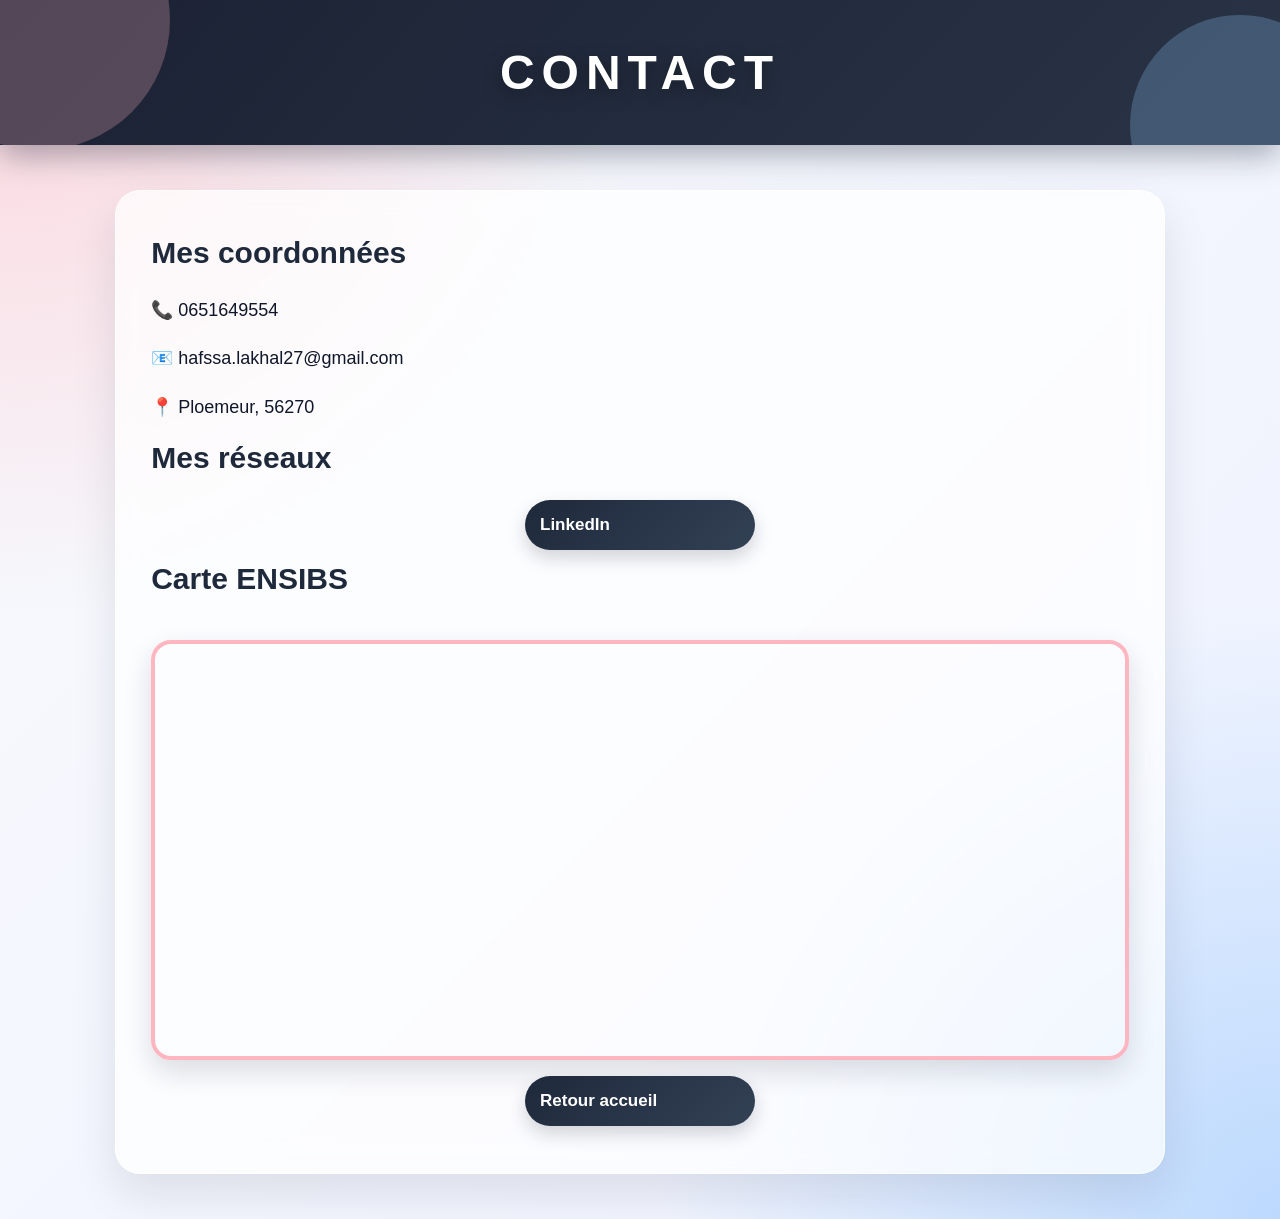
==== contact.html @ de4d3058 "Add files via upload" ====
<!DOCTYPE html>
<html lang="fr">
<head>

    <meta charset="UTF-8">

    <title>Contact</title>

    <link rel="stylesheet" href="style.css">

</head>

<body>

<header>

    <h1>CONTACT</h1>

</header>

<div class="container-page">

    <h2>Mes coordonnées</h2>

    <p>📞 0651649554</p>

    <p>📧 hafssa.lakhal27@gmail.com</p>

    <p>📍 Ploemeur, 56270</p>

    <h2>Mes réseaux</h2>

    <a href="https://www.linkedin.com"
       target="_blank"
       class="button-style">
        LinkedIn
    </a>

    <h2>Carte ENSIBS</h2>

    <iframe src="https://www-ensibs.univ-ubs.fr/fr/index.html"
            class="iframe-style">
    </iframe>

    <a href="index0.html" class="button-style">
        Retour accueil
    </a>

</div>

</body>
</html>
---- style.css ----
/* ===== GLOBAL ===== */
* {
    box-sizing: border-box;
}

html {
    scroll-behavior: smooth;
}

body {
    margin: 0;
    padding: 0;
    font-family: Arial, Helvetica, sans-serif;
    background:
        radial-gradient(circle at top left, rgba(255,182,193,0.55), transparent 35%),
        radial-gradient(circle at bottom right, rgba(147,197,253,0.55), transparent 35%),
        linear-gradient(135deg, #f8fafc, #eef2ff);
    color: #0f172a;
    min-height: 100vh;
}

/* ===== HEADER ===== */
header {
    background:
        linear-gradient(135deg, rgba(15,23,42,0.95), rgba(30,41,59,0.95));
    color: white;
    text-align: center;
    padding: 45px 25px;
    box-shadow: 0 10px 30px rgba(15,23,42,0.35);
    position: relative;
    overflow: hidden;
}

header::before {
    content: "";
    position: absolute;
    width: 260px;
    height: 260px;
    background: rgba(255,182,193,0.25);
    border-radius: 50%;
    top: -110px;
    left: -90px;
}

header::after {
    content: "";
    position: absolute;
    width: 220px;
    height: 220px;
    background: rgba(147,197,253,0.25);
    border-radius: 50%;
    bottom: -90px;
    right: -70px;
}

header h1,
header p {
    position: relative;
    z-index: 2;
}

header h1 {
    font-size: 48px;
    letter-spacing: 7px;
    margin: 0;
    text-shadow: 0 5px 18px rgba(0,0,0,0.35);
    transition: transform 0.3s ease, letter-spacing 0.3s ease;
}

header h1:hover {
    transform: scale(1.05);
    letter-spacing: 9px;
}

header p {
    font-size: 20px;
    opacity: 0.95;
    margin-top: 12px;
}

/* ===== LAYOUT PRINCIPAL ===== */
.container-principal {
    display: flex;
    width: 88%;
    margin: 45px auto;
    gap: 30px;
}

/* ===== LEFT SECTION ===== */
.left-section {
    width: 32%;
    background: rgba(255,255,255,0.75);
    backdrop-filter: blur(14px);
    padding: 30px;
    text-align: center;
    border-radius: 25px;
    border: 1px solid rgba(255,255,255,0.7);
    box-shadow: 0 20px 45px rgba(15,23,42,0.12);
    transition: transform 0.35s ease, box-shadow 0.35s ease;
}

.left-section:hover {
    transform: translateY(-8px);
    box-shadow: 0 25px 55px rgba(15,23,42,0.18);
}

/* ===== RIGHT SECTION ===== */
.right-section {
    width: 68%;
    padding: 45px;
    background: rgba(255,255,255,0.68);
    backdrop-filter: blur(14px);
    border-radius: 25px;
    border: 1px solid rgba(255,255,255,0.7);
    box-shadow: 0 20px 45px rgba(15,23,42,0.10);
}

.right-section h2 {
    font-size: 34px;
    margin-top: 0;
    color: #1e293b;
}

.right-section p {
    font-size: 18px;
    line-height: 1.7;
}

/* ===== PHOTO PROFIL ===== */
.photo-profil {
    width: 250px;
    height: 300px;
    object-fit: cover;
    border-radius: 25px;
    cursor: pointer;
    border: 5px solid white;
    box-shadow: 0 15px 30px rgba(15,23,42,0.30);
    transition: transform 0.4s ease, box-shadow 0.4s ease, filter 0.4s ease;
}

.photo-profil:hover {
    transform: scale(1.06) rotate(1deg);
    box-shadow: 0 20px 45px rgba(15,23,42,0.45);
    filter: brightness(1.08);
}

/* ===== MENU ===== */
#menu-deroulant {
    display: none;
    margin-top: 22px;
    animation: fadeIn 0.45s ease;
}

/* ===== BOUTONS ===== */
.button-style {
    display: block;
    background: linear-gradient(135deg, #1e293b, #334155);
    color: white;
    text-decoration: none;
    padding: 15px;
    margin: 12px auto;
    width: 230px;
    border-radius: 30px;
    font-size: 17px;
    font-weight: bold;
    transition: all 0.3s ease;
    position: relative;
    overflow: hidden;
    box-shadow: 0 8px 18px rgba(15,23,42,0.18);
}

.button-style:hover {
    background: linear-gradient(135deg, lightpink, #f9a8d4);
    color: #1e293b;
    transform: translateY(-4px) scale(1.03);
    box-shadow: 0 14px 26px rgba(15,23,42,0.22);
}

.button-style::after {
    content: "";
    position: absolute;
    top: 0;
    left: -110%;
    width: 100%;
    height: 100%;
    background: rgba(255,255,255,0.35);
    transition: left 0.45s;
}

.button-style:hover::after {
    left: 110%;
}

/* ===== PAGE CONTENEUR ===== */
.container-page {
    width: 82%;
    margin: 45px auto;
    padding: 35px;
    background: rgba(255,255,255,0.72);
    backdrop-filter: blur(14px);
    border-radius: 25px;
    border: 1px solid rgba(255,255,255,0.75);
    box-shadow: 0 20px 45px rgba(15,23,42,0.10);
}

.container-page h2 {
    color: #1e293b;
    font-size: 30px;
    margin-top: 10px;
}

/* ===== TABLE ===== */
.tableau {
    width: 100%;
    border-collapse: collapse;
    margin-bottom: 35px;
    border-radius: 18px;
    overflow: hidden;
    box-shadow: 0 12px 28px rgba(15,23,42,0.12);
    background: white;
}

.tableau th,
.tableau td {
    border: 1px solid #e5e7eb;
    padding: 16px;
    text-align: left;
}

.tableau th {
    background: linear-gradient(135deg, lightblue, lightpink);
    color: #0f172a;
}

.tableau tr {
    transition: background 0.25s ease, transform 0.25s ease;
}

.tableau tr:hover {
    background: #f8fafc;
}

/* ===== BOX ===== */
.experience-box,
.projet-box {
    background: rgba(255,255,255,0.88);
    padding: 24px;
    margin-bottom: 28px;
    border-radius: 22px;
    box-shadow: 0 12px 30px rgba(15,23,42,0.10);
    border: 1px solid rgba(226,232,240,0.9);
    transition: transform 0.35s ease, box-shadow 0.35s ease;
}

.experience-box:hover,
.projet-box:hover {
    transform: translateY(-8px);
    box-shadow: 0 20px 42px rgba(15,23,42,0.16);
}

/* ===== EXPÉRIENCES ===== */
.experience-box {
    display: flex;
    align-items: center;
    gap: 28px;
}

.logo-experience {
    width: 155px;
    height: 155px;
    object-fit: cover;
    border-radius: 22px;
    box-shadow: 0 12px 25px rgba(15,23,42,0.20);
    border: 4px solid white;
    transition: transform 0.35s ease;
}

.logo-experience:hover {
    transform: scale(1.06) rotate(1deg);
}

.experience-content {
    flex: 1;
}

.experience-content h2 {
    margin-top: 0;
    font-size: 24px;
}

.experience-content p {
    font-weight: bold;
    color: #475569;
}

.experience-content li {
    margin-bottom: 8px;
}

/* ===== PROJETS ===== */
.image-projet {
    width: 100%;
    height: 280px;
    object-fit: cover;
    border-radius: 18px;
    transition: transform 0.4s ease, filter 0.4s ease;
    box-shadow: 0 12px 25px rgba(15,23,42,0.14);
}

.image-projet:hover {
    transform: scale(1.02);
    filter: brightness(1.08);
}

.projet-box h2 {
    margin-top: 20px;
}

/* ===== HOBBIES ===== */
.galerie {
    display: flex;
    justify-content: center;
    align-items: flex-start;
    gap: 28px;
    flex-wrap: wrap;
    margin-top: 30px;
}

.bloc-hobby {
    text-align: center;
    width: 320px;
    background: rgba(255,255,255,0.82);
    padding: 18px;
    border-radius: 22px;
    box-shadow: 0 12px 30px rgba(15,23,42,0.10);
    border: 1px solid rgba(226,232,240,0.9);
    transition: transform 0.35s ease, box-shadow 0.35s ease;
}

.bloc-hobby:hover {
    transform: translateY(-8px);
    box-shadow: 0 20px 42px rgba(15,23,42,0.16);
}

.bloc-hobby p {
    font-size: 18px;
    font-weight: bold;
    color: #1e293b;
    margin-bottom: 0;
}

.image-hobby {
    width: 285px;
    height: 220px;
    object-fit: cover;
    border-radius: 18px;
    transition: transform 0.35s ease, filter 0.35s ease;
    box-shadow: 0 10px 22px rgba(15,23,42,0.14);
}

.image-hobby:hover {
    transform: scale(1.04);
    filter: brightness(1.08);
}

/* ===== VIDÉO HOBBY ===== */
.video-container {
    position: relative;
    width: 285px;
    margin: auto;
    cursor: pointer;
}

.video-container .image-hobby,
.video-hidden {
    width: 285px;
    height: 220px;
    border-radius: 18px;
    object-fit: cover;
}

.video-hidden {
    display: none;
    box-shadow: 0 10px 22px rgba(15,23,42,0.14);
}

.play-icon {
    position: absolute;
    top: 50%;
    left: 50%;
    transform: translate(-50%, -50%);
    width: 72px;
    height: 72px;
    background: rgba(255,255,255,0.88);
    border-radius: 50%;
    box-shadow: 0 10px 24px rgba(15,23,42,0.25);
    display: flex;
    justify-content: center;
    align-items: center;
    font-size: 34px;
    color: #1e293b;
    padding-left: 4px;
    transition: 0.3s;
}

.video-container:hover .play-icon {
    background: lightpink;
    transform: translate(-50%, -50%) scale(1.12);
}

/* ===== BUTTON GLOBAL ===== */
button {
    background: linear-gradient(135deg, #1e293b, #334155);
    color: white;
    border: none;
    padding: 15px 32px;
    font-size: 18px;
    margin-top: 25px;
    cursor: pointer;
    border-radius: 30px;
    transition: all 0.3s ease;
    box-shadow: 0 8px 18px rgba(15,23,42,0.18);
}

button:hover {
    background: linear-gradient(135deg, lightpink, #f9a8d4);
    color: #1e293b;
    transform: translateY(-4px) scale(1.03);
    box-shadow: 0 14px 26px rgba(15,23,42,0.22);
}

/* ===== IFRAME ===== */
.iframe-style {
    width: 100%;
    height: 420px;
    border: 4px solid lightpink;
    margin-top: 20px;
    border-radius: 20px;
    box-shadow: 0 12px 28px rgba(15,23,42,0.14);
}

/* ===== CITATION ===== */
.citation {
    margin-top: 45px;
    background:
        linear-gradient(135deg, rgba(255,255,255,0.85), rgba(248,250,252,0.85));
    padding: 32px;
    border-radius: 22px;
    box-shadow: 0 12px 30px rgba(15,23,42,0.10);
    font-style: italic;
    border-left: 7px solid lightpink;
}

.citation h3 {
    font-size: 22px;
    line-height: 1.6;
}

/* ===== CONTACT ===== */
.container-page p {
    font-size: 18px;
    line-height: 1.7;
}

/* ===== ANIMATION ===== */
@keyframes fadeIn {
    from {
        opacity: 0;
        transform: translateY(-12px);
    }

    to {
        opacity: 1;
        transform: translateY(0);
    }
}

/* ===== RESPONSIVE ===== */
@media (max-width: 900px) {
    header h1 {
        font-size: 34px;
        letter-spacing: 4px;
    }

    .container-principal {
        flex-direction: column;
        width: 92%;
    }

    .left-section,
    .right-section {
        width: 100%;
    }

    .right-section {
        padding: 30px;
    }

    .container-page {
        width: 92%;
        padding: 25px;
    }

    .galerie {
        flex-direction: column;
        align-items: center;
    }

    .experience-box {
        flex-direction: column;
        text-align: center;
    }

    .photo-profil {
        width: 220px;
        height: 270px;
    }
}
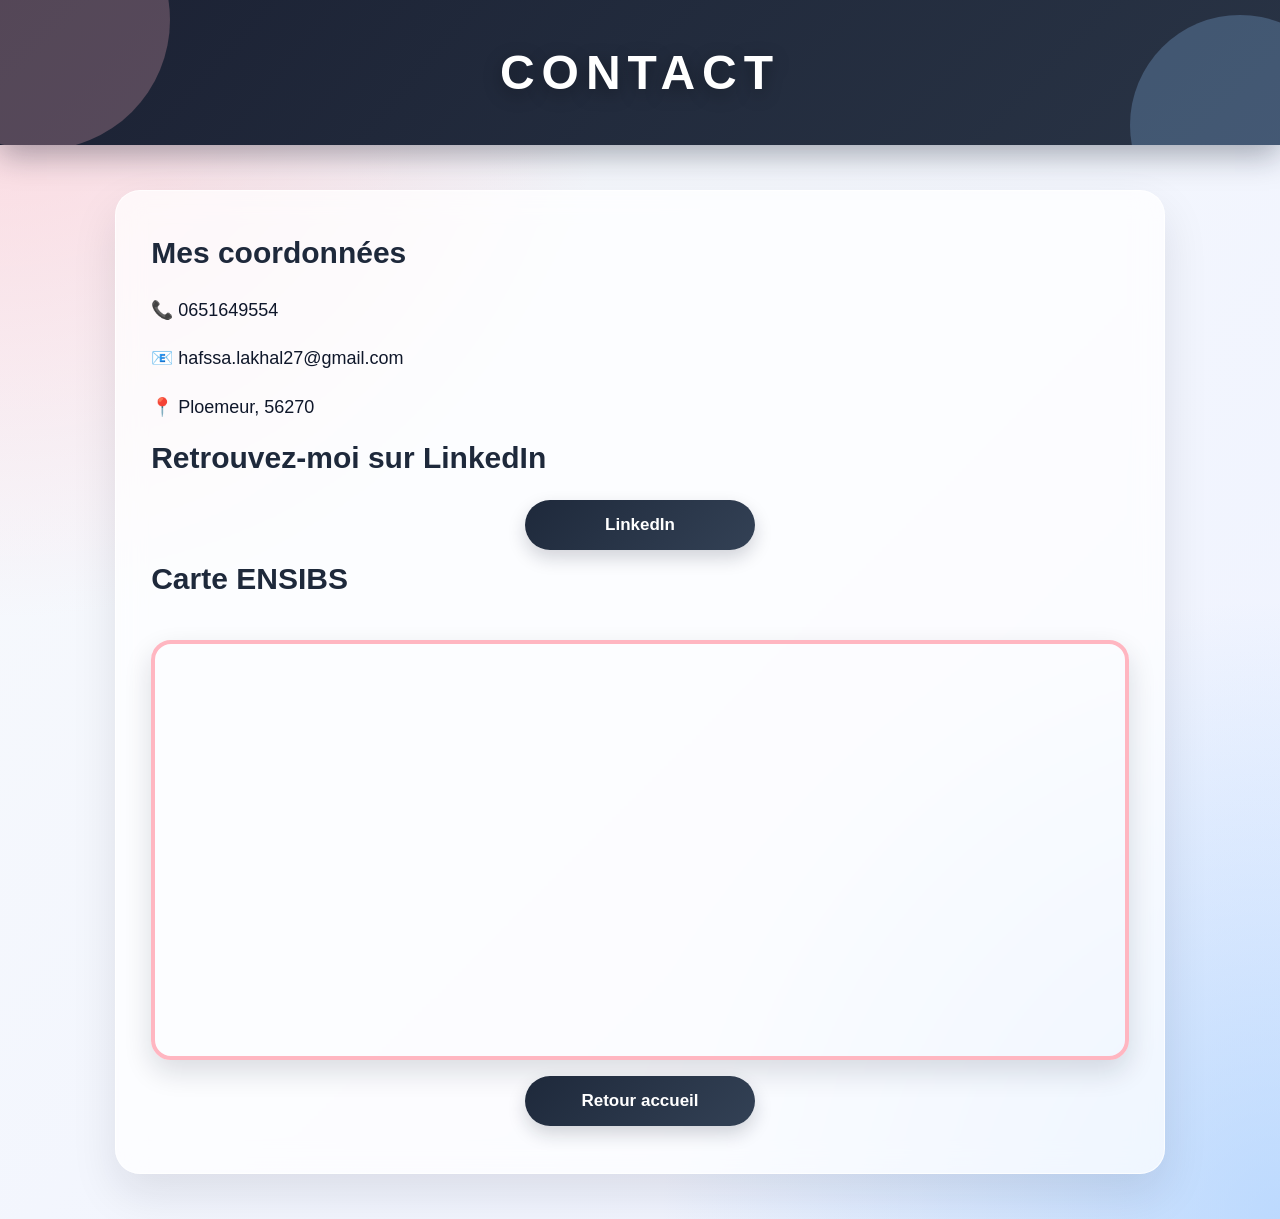
==== commit c4f667c0: "Add files via upload" ====
--- a/contact.html
+++ b/contact.html
@@ -28,14 +28,15 @@
 
     <p>📍 Ploemeur, 56270</p>
 
-    <h2>Mes réseaux</h2>
+    <h2>Retrouvez-moi sur LinkedIn</h2>
 
-    <a href="https://www.linkedin.com"
+    <a href="https://www.linkedin.com/in/hafssa-lakhal-2320712a7/"
        target="_blank"
        class="button-style">
         LinkedIn
     </a>
 
+ 
     <h2>Carte ENSIBS</h2>
 
     <iframe src="https://www-ensibs.univ-ubs.fr/fr/index.html"
--- a/style.css
+++ b/style.css
@@ -167,6 +167,7 @@
     position: relative;
     overflow: hidden;
     box-shadow: 0 8px 18px rgba(15,23,42,0.18);
+    text-align: center; /* ajoute ça */
 }
 
 .button-style:hover {
@@ -208,7 +209,52 @@
     font-size: 30px;
     margin-top: 10px;
 }
-
+/* ===== COMPÉTENCES ===== */
+
+.competences-liste{
+    list-style:none;
+    padding:0;
+    margin:20px 0 35px;
+    display:grid;
+    grid-template-columns:repeat(auto-fit,minmax(300px,1fr));
+    gap:14px 22px;
+}
+
+.competences-liste li{
+    background:rgba(255,255,255,.88);
+    border:1px solid rgba(255,255,255,.8);
+    border-radius:16px;
+    padding:14px 18px;
+    box-shadow:0 8px 20px rgba(15,23,42,.08);
+    font-size:17px;
+    color:#1e293b;
+    transition:.3s;
+    position:relative;
+    padding-left:48px;
+}
+
+.competences-liste li::before{
+    content:"✓";
+    position:absolute;
+    left:18px;
+    top:50%;
+    transform:translateY(-50%);
+    width:20px;
+    height:20px;
+    border-radius:50%;
+    background:linear-gradient(135deg, lightblue, lightpink);
+    display:flex;
+    align-items:center;
+    justify-content:center;
+    color:#0f172a;
+    font-size:13px;
+    font-weight:bold;
+}
+
+.competences-liste li:hover{
+    transform:translateY(-4px);
+    box-shadow:0 12px 25px rgba(15,23,42,.15);
+}
 /* ===== TABLE ===== */
 .tableau {
     width: 100%;
@@ -251,6 +297,11 @@
     border: 1px solid rgba(226,232,240,0.9);
     transition: transform 0.35s ease, box-shadow 0.35s ease;
 }
+.experience-content p {
+    margin: 5px 0 10px 0;
+    font-size: 2px;
+    color: #555;
+}
 
 .experience-box:hover,
 .projet-box:hover {
@@ -314,6 +365,61 @@
 
 .projet-box h2 {
     margin-top: 20px;
+}
+.projet-box {
+    display: flex;
+    justify-content: space-between;
+    align-items: center;
+    gap: 20px;
+    background: white;
+    padding: 20px;
+    margin-bottom: 20px;
+    border-radius: 10px;
+    box-shadow: 0 2px 10px rgba(0,0,0,0.08);
+}
+
+.projet-text {
+    flex: 1;
+}
+
+.projet-img {
+    width: 120px;
+    height: 120px;
+    object-fit: cover;
+    border-radius: 8px;
+}
+/* LIGHTBOX BACKGROUND */
+.lightbox {
+    display: none;
+    position: fixed;
+    z-index: 999;
+    left: 0;
+    top: 0;
+    width: 100%;
+    height: 100%;
+    background-color: rgba(0,0,0,0.6);
+    justify-content: center;
+    align-items: center;
+}
+
+/* IMAGE AU CENTRE */
+.lightbox-content {
+    background: white;
+    padding: 10px;
+    max-width: 80%;
+    max-height: 80%;
+    border-radius: 8px;
+    box-shadow: 0 0 20px rgba(0,0,0,0.5);
+}
+
+/* BOUTON FERMER */
+.close {
+    position: absolute;
+    top: 20px;
+    right: 30px;
+    color: white;
+    font-size: 40px;
+    cursor: pointer;
 }
 
 /* ===== HOBBIES ===== */
